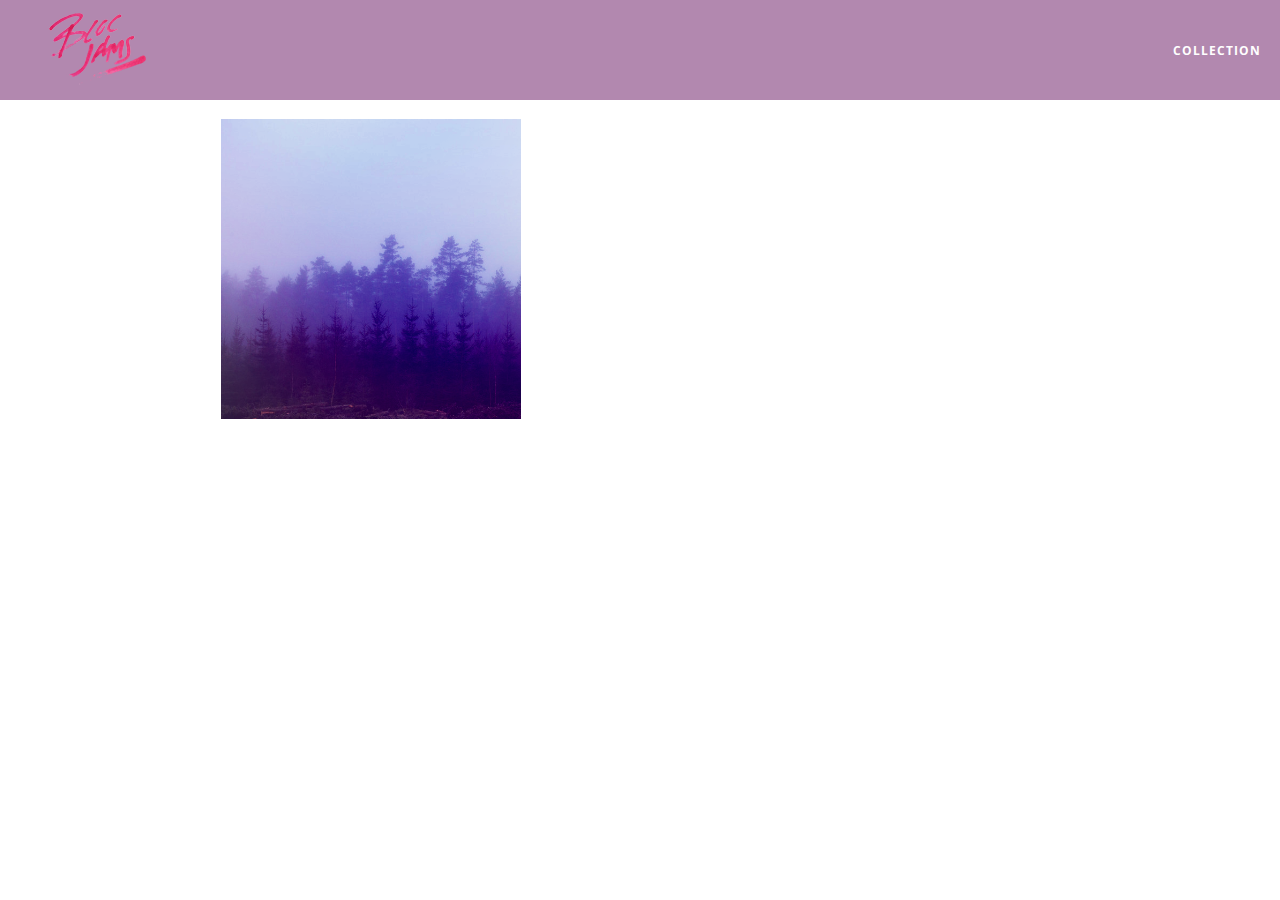
==== album.html @ d4888ec6 "add html & css: album views" ====
<!DOCTYPE html>
<html>
    <head>
        <title>Bloc Jams</title>
        <meta name="viewport" content="width=device-width, initial-scale=1">
        <link rel="stylesheet" type="text/css" href="http://fonts.googleapis.com/css?family=Open+Sans:400,800,600,700,300">
        <link rel="stylesheet" type="text/css" href="http://code.ionicframework.com/ionicons/2.0.1/css/ionicons.min.css">
        <link rel="stylesheet" type="text/css" href="styles/normalize.css">
        <link rel="stylesheet" type="text/css" href="styles/main.css">
        <link rel="stylesheet" type="text/css" href="styles/album.css">
    </head>
    <body class="album">
        <nav class="navbar"> <!-- nav bar -->
            <a href="index.html"  class="logo">
                <img src="assets/images/bloc_jams_logo.png" alt="bloc jams logo">
            </a>
            <div class="links-container">
                <a href="collection.html" class="navbar-link">collection</a>
            </div>
        </nav>
        
        <main class="album-view container narrow">
            <section class="clearfix">
                <div class="column half">
                    <img src="assets/images/album_covers/01.png" class="album-cover-art">
                </div>
                <div class="album-view-details column half">
                    <h2 class="album-view-title">The Colors</h2>
                    <h3 class="album-view-artist">Pablo Picasso</h3>
                    <h5 class="album-view-release-info">1909 Spanish Records</h5>
                </div>
            </section>
            <table class="album-view-song-list">
                <tr class="album-view-song-item">
                    <td class="song-item-number">1</td>
                    <td class="song-item-title">Blue</td>
                    <td class="song-item-duration">X:XX</td>
                </tr>
                <tr class="album-view-song-item">
                    <td class="song-item-number">2</td>
                    <td class="song-item-title">Red</td>
                    <td class="song-item-duration">X:XX</td>
                </tr>
                <tr class="album-view-song-item">
                    <td class="song-item-number">3</td>
                    <td class="song-item-title">Green</td>
                    <td class="song-item-duration">X:XX</td>
                </tr>
                <tr class="album-view-song-item">
                    <td class="song-item-number">4</td>
                    <td class="song-item-title">Purple</td>
                    <td class="song-item-duration">X:XX</td>
                </tr>
                <tr class="album-view-song-item">
                    <td class="song-item-number">5</td>
                    <td class="song-item-title">Black</td>
                    <td class="song-item-duration">X:XX</td>
                </tr>
             </table>
        </main>
    </body>
</html>
---- styles/main.css ----
*, *::before, *::after {
    -moz-box-sizing: border-box;
    -webkit-box-sizing: border-box;
    box-sizing: border-box;
}

html {
    height: 100%;
    font-size: 100%;
}

body {
    font-family: 'Open Sans';
    color: white;
    min-height: 100%;
}

.navbar {
    position: relative;
    padding: 0.5rem;
    background-color: rgba(101,18,95,0.5);
    z-index: 1;
}

.navbar .logo {
    position: relative;
    left: 2rem;
    cursor: pointer;
}

.navbar .links-container {
    display: table;
    position: absolute;
    top: 0;
    right: 0;
    height: 100px;
    color: white;
    text-decoration: none;
}

.links-container .navbar-link {
    display: table-cell;
    position: relative;
    height: 100%;
    padding-left: 1rem;
    padding-right: 1rem;
    vertical-align: middle;
    color: white;
    font-size: 0.625rem;
    letter-spacing: 0.05rem;
    font-weight: 700;
    text-transform: uppercase;
    text-decoration: none;
    cursor: pointer;
}

.links-container .navbar-link:hover {
    color: rgb(233,50,117);
}

.links-container .navbar-link:active {
    background-color: white;
}

.container {
    margin: 0 auto;
    max-width: 64rem;
}

.container.narrow {
    max-width: 56rem;
}

/* Medium and small screens (640px) */
@media (min-width: 640px) {
    html { font-size: 112%; }
    
    .column {
        float: left;
        padding-left: 1rem;
        padding-right: 1rem;
    }
    
    .column.full { width: 100%; }
    .column.two-thirds { width: 66.7%; }
    .column.half { width: 50%; }
    .column.third { width: 33.3%; }
    .column.fourth { width: 25%; }
    .column.flow-opposite { float: right; }
}

/* Large screens (1024px) */
@media (min-width: 1024px) {
    html { font-size: 120%; }
}

.clearfix::before,
.clearfix::after {
    content: " ";
    display: table;
}

.clearfix::after {
    clear: both;
}
---- styles/album.css ----
body.album {
    background-image: url(../assets/images/blurred_backgrounds/blur_bg_3.jpg);
    background-repeat: no-repeat;
    background-attachment: fixed;
    background-position: center center;
    background-size: cover;
}

.album-cover-art {
    position: relative;
    left: 20%;
    margin-top: 1rem;
    width: 60%;
}

.album-view-details {
    position: relative;
    top: 1.5rem;
    padding: 1rem;
}

.album-view-details .album-view-title {
    font-weight: 300;
    font-size:  2rem;
}

.album-view-details .album-view-artist {
    font-weight: 300;
    font-size: 1.5rem;
}

.album-view-details .album-view-release-info {
    font-weight: 300;
    font-size: 0.75rem;
}

.album-view-song-list {
    width: 90%;
    margin: 1.5rem auto;
    font-weight: 300;
    font-size: 0.75rem;
    border-collapse: collapse;
}

.album-view-song-item {
    height:  3rem;
    border-bottom: 1px solid rgba(255,255,255,0.5);
}

.song-item-number {
    width: 5%;
}

.song-item-title {
    width: 85%;
}

.song-item-duration {
    width: 5%;
}

@media (max-width: 640px) and (min-width: 320px) {
    .album-view-details {
        text-align: center;
    }
    
    .album-view-title {
        margin-top: 0;
    }
}

@media (max-width: 1024px) and (min-width: 320px) {
    .album-view-song-list {
        position: relative;
        top: 1rem;
        width: 80%;
        margin: auto;
    }
}
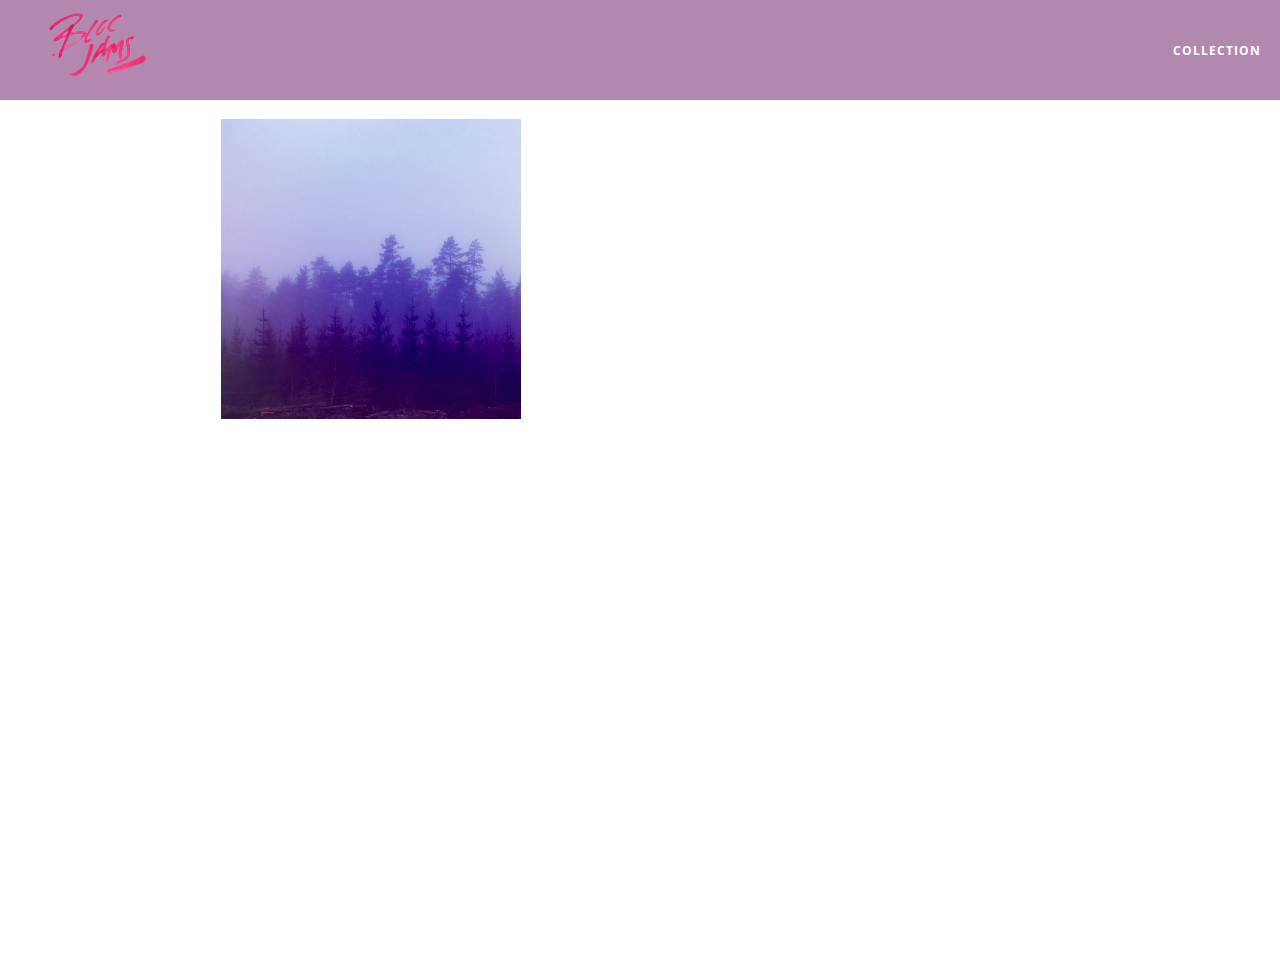
==== commit 80ec3053: "Add HTML & CSS: Music Player" ====
--- a/album.html
+++ b/album.html
@@ -8,6 +8,7 @@
         <link rel="stylesheet" type="text/css" href="styles/normalize.css">
         <link rel="stylesheet" type="text/css" href="styles/main.css">
         <link rel="stylesheet" type="text/css" href="styles/album.css">
+        <link rel="stylesheet" type="text/css" href="styles/player_bar.css">
     </head>
     <body class="album">
         <nav class="navbar"> <!-- nav bar -->
@@ -31,32 +32,43 @@
                 </div>
             </section>
             <table class="album-view-song-list">
-                <tr class="album-view-song-item">
-                    <td class="song-item-number">1</td>
-                    <td class="song-item-title">Blue</td>
-                    <td class="song-item-duration">X:XX</td>
-                </tr>
-                <tr class="album-view-song-item">
-                    <td class="song-item-number">2</td>
-                    <td class="song-item-title">Red</td>
-                    <td class="song-item-duration">X:XX</td>
-                </tr>
-                <tr class="album-view-song-item">
-                    <td class="song-item-number">3</td>
-                    <td class="song-item-title">Green</td>
-                    <td class="song-item-duration">X:XX</td>
-                </tr>
-                <tr class="album-view-song-item">
-                    <td class="song-item-number">4</td>
-                    <td class="song-item-title">Purple</td>
-                    <td class="song-item-duration">X:XX</td>
-                </tr>
-                <tr class="album-view-song-item">
-                    <td class="song-item-number">5</td>
-                    <td class="song-item-title">Black</td>
-                    <td class="song-item-duration">X:XX</td>
-                </tr>
+                
              </table>
         </main>
+        
+        <section class="player-bar">
+            <div class="container">
+                <div class="control-group main-controls">
+                    <a class="previous">
+                        <span class="ion-skip-backward"></span>
+                    </a>
+                    <a class="play-pause">
+                        <span class="ion-play"></span>
+                    </a>
+                    <a class="next">
+                        <span class="ion-skip-forward"></span>
+                    </a>
+                </div>
+                <div class="control-group currently-playing">
+                    <h2 class="song-name">My dumb song</h2>
+                    <div class="seek-control">
+                        <div class="seek-bar">
+                            <div class="fill"></div>
+                            <div class="thumb"></div>
+                        </div>
+                    </div>
+                    <h2 class="artist-song-mobile">My dumb song - Fallout Boy</h2>
+                    <h3 class="artist-name">Fallout Boy</h3>
+                </div>
+                <div class="control-group volume">
+                    <span class="ion-volume-high icon"></span>
+                    <div class="seek-bar">
+                        <div class="fill"></div>
+                        <div class="thumb"></div>
+                    </div>
+                </div>
+            </div>
+        </section>
+        <script src="scripts/album.js"></script>
     </body>
 </html>--- a/styles/album.css
+++ b/styles/album.css
@@ -4,6 +4,7 @@
     background-attachment: fixed;
     background-position: center center;
     background-size: cover;
+    padding-bottom: 200px;
 }
 
 .album-cover-art {
@@ -49,6 +50,7 @@
 
 .song-item-number {
     width: 5%;
+    min-width: 30px;
 }
 
 .song-item-title {
@@ -57,6 +59,27 @@
 
 .song-item-duration {
     width: 5%;
+}
+
+.album-song-button {
+    text-align: center;
+    font-size: 14px;
+    background-color: white;
+    color: rgb(210, 40, 123);
+    border-radius: 50% 50%;
+    display: inline-block;
+    width: 28px;
+    height: 28px;
+}
+
+.album-song-button:hover {
+    cursor: pointer;
+    color: white;
+    background-color: rgb(210, 40, 123);
+}
+
+.album-song-button span {
+    line-height: 28px;
 }
 
 @media (max-width: 640px) and (min-width: 320px) {
--- a/styles/player_bar.css
+++ b/styles/player_bar.css
@@ -0,0 +1,184 @@
+.player-bar {
+     position: fixed;
+     bottom: 0;
+     left: 0;
+     right: 0;
+     height: 200px;
+     background-color: rgba(255, 255, 255, 0.3);
+     z-index: 100;
+ }
+
+.player-bar a {
+    font-size: 1.1rem;
+    vertical-align: middle;
+}
+ 
+ .player-bar a,
+ .player-bar a:hover {
+     color: white;
+     cursor: pointer;
+     text-decoration: none;
+ }
+ 
+ .player-bar .container {
+     display: table;
+     padding: 0;
+     width: 90%;
+     min-height: 100%;
+ }
+ 
+ .player-bar .control-group {
+     display: table-cell;
+     vertical-align: middle;
+ }
+ 
+ .player-bar .main-controls {
+     width: 25%;
+     text-align: left;
+     padding-right: 1rem;
+ }
+
+.player-bar .main-controls .previous {
+    margin-right: 16.5%;
+}
+
+.player-bar .main-controls .play-pause {
+    margin-right: 15%;
+    font-size: 1.6rem;
+}
+ 
+ .player-bar .currently-playing {
+     width: 50%;
+     text-align: center;
+     position: relative;
+ }
+
+.player-bar .currently-playing .song-name,
+.player-bar .currently-playing .artist-name,
+.player-bar .currently-playing .artist-song-mobile {
+    text-align: center;
+    font-size: 0.75rem;
+    margin: 0;
+    position: absolute;
+    width: 100%;
+    font-weight: 300;
+}
+
+.player-bar .currently-playing .song-name,
+.player-bar .currently-playing .artist-song-mobile {
+    top: 1.1rem;
+}
+
+.player-bar .currently-playing .artist-name {
+    bottom: 1.1rem;
+}
+
+.player-bar .currently-playing .artist-song-mobile {
+    display: none;
+}
+
+.seek-control {
+    position: relative;
+    font-size: 0.8rem;
+}
+
+.seek-control .current-time {
+    position: absolute;
+    top: 0.5rem;
+}
+
+.seek0control .total-time {
+    position: absolute;
+    right: 0;
+    top: 0.5rem;
+}
+
+.seek-bar {
+    height: 0.25rem;
+    background-color: rgba(255, 255, 255, 0.3);
+    border-radius: 2px;
+    position: relative;
+    cursor: pointer;
+}
+
+.seek-bar .fill {
+    background-color: white;
+    width: 36%;
+    height: 0.25rem;
+    border-radius: 2px;
+}
+
+.seek-bar .thumb {
+    position: absolute;
+    height: 0.5rem;
+    width: 0.5rem;
+    background-color: white;
+    left: 36%;
+    top: 50%;
+    margin-left: -0.25rem;
+    margin-top: -0.25rem;
+    border-radius: 50%;
+    cursor: pointer;
+    -webkit-transition: all 100ms ease-in-out;
+       -moz-transition: all 100ms ease-in-out;
+            transition: all 100ms ease-in-out;
+}
+
+.seek-bar:hover .thumb {
+    width: 1.1rem;
+    height: 1.1rem;
+    margin-top: -0.5rem;
+    margin-left: -0.5rem;
+}
+ 
+.player-bar .volume {
+ width: 25%;
+ text-align: right;
+}
+
+.player-bar .volume .icon {
+ font-size: 1.1rem;
+ display: inline-block;
+ vertical-align: middle;
+}
+
+.player-bar .volume .seek-bar {
+ display: inline-block;
+ width: 5.75rem;
+ vertical-align: middle;
+}
+
+@media (max-width: 640px) {
+    .player-bar {
+        padding: 1 rem;
+        background-color: rgba(0,0,0,0.6);
+    }
+    
+    .player-bar .main-controls,
+    .player-bar .currently-playing,
+    .player-bar .volume {
+        display: block;
+        margin: 0 auto;
+        padding: 0;
+        width: 100%;
+        text-align: center;
+    }
+    
+    .player-bar .main-controls,
+    .palyer-bar .volume {
+        min-height: 3.5rem;
+    }
+    
+    .player-bar .currently-playing {
+        min-height: 2.5rem;
+    }
+    
+    .player-bar .artist-name,
+    .player-bar .song-name {
+        display: none;
+    }
+    
+    .player-bar .currently-playing .artist-song-mobile {
+        display: block;
+    }
+}